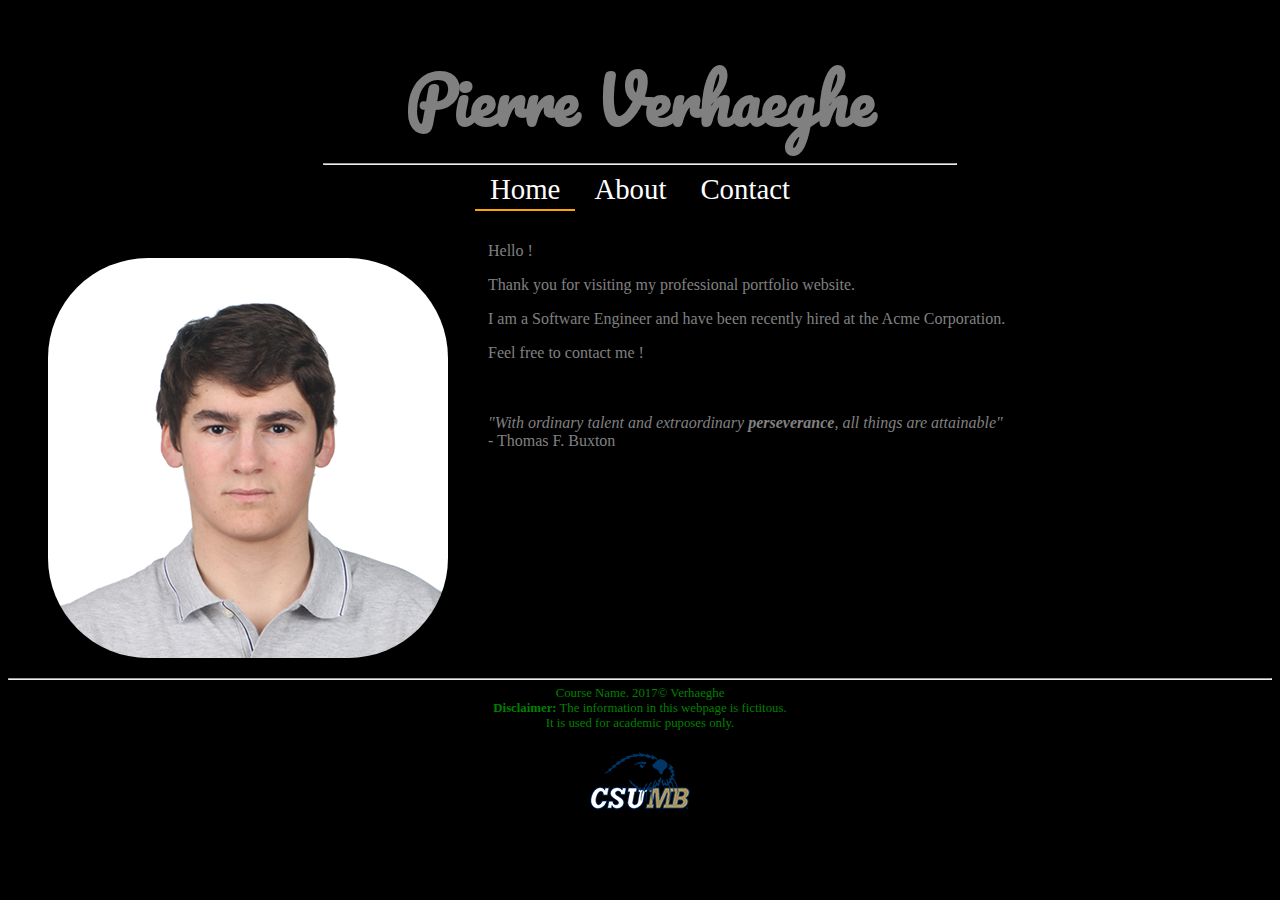
==== web/lab1/index.html @ 1683e008 "Update" ====
<!DOCTYPE html>
<html lang="fr">
	<head>
  		<meta charset="utf-8">
    	<title>Pierre Verhaeghe: Personal Website</title>
    	<link rel="stylesheet" type="text/css" href="css/style.css">
    	<link href="https://fonts.googleapis.com/css?family=Pacifico" rel="stylesheet">
    </head>
	<body>
		<header>
			<h1>Pierre Verhaeghe</h1>
		</header>
		<nav>
			<hr width="50%" />
			<a href="index.html" class="current">Home</a>
			<a href="about.html">About</a>
			<a href="contact.html">Contact</a>
		</nav>

		<br /><br />
		<main>
			<figure id="me">
				<img id="profilePic" src="img/me.png" alt="Picture of Me">
			</figure>

			<div id="welcomeText">
				Hello ! <br />
				<p>Thank you for visiting my professional portfolio website.</p>
				<p>I am a Software Engineer and have been recently hired at the Acme Corporation.</p>
				<p>Feel free to contact me !</p>

				<br /><br />

				<em>"With ordinary talent and extraordinary <strong>perseverance</strong>, all things are attainable"</em><br />
				- Thomas F. Buxton

			</div>
		</main>

		<footer>
			<hr>
			Course Name. 2017&copy; Verhaeghe <br />
			<strong>Disclaimer:</strong> The information in this webpage is fictitous. <br />
			It is used for academic puposes only.<br />
			<img src="img/csumb.png" alt="CSUMB Logo">
		</footer>
	</body>
</html>
---- web/lab1/css/style.css ----
body {
	background-color: black;
	color: gray;
}

header, main, nav, footer, #content {
	text-align: center;
}

nav a {
	padding: 15px;
	padding-bottom: 4px;
	font-size: 1.8em;
	text-decoration: none;
	color: white;
}

nav a:hover {
	border-bottom: 2px orange solid;
	font-size: 2em;
	transition: .9s;
}

#me, #welcomeText {
	float: left;
}

#welcomeText {
	text-align: left;
}

footer {
	clear: left;
	font-size: 0.8em;
	color: green;
}

.current {
	border-bottom: 2px orange solid;
}

table {
	margin: 0px auto;
}

td {
	padding-right: 10px;
	font-size: 1.3em;
}

td strong {
	color: orange;
}

#table-header {
	background-color: #351a00;
}

.table-row {
	background-color: #753900;
}

ul {
	text-align: left;
	padding-left: 200px;
}

.hobby {
	color: yellow;
}

h1 {
	font-family: 'Pacifico', cursive;
	font-size: 4em;
	margin-bottom: 0px;
}
#profilePic {
	border-radius: 100px;
}
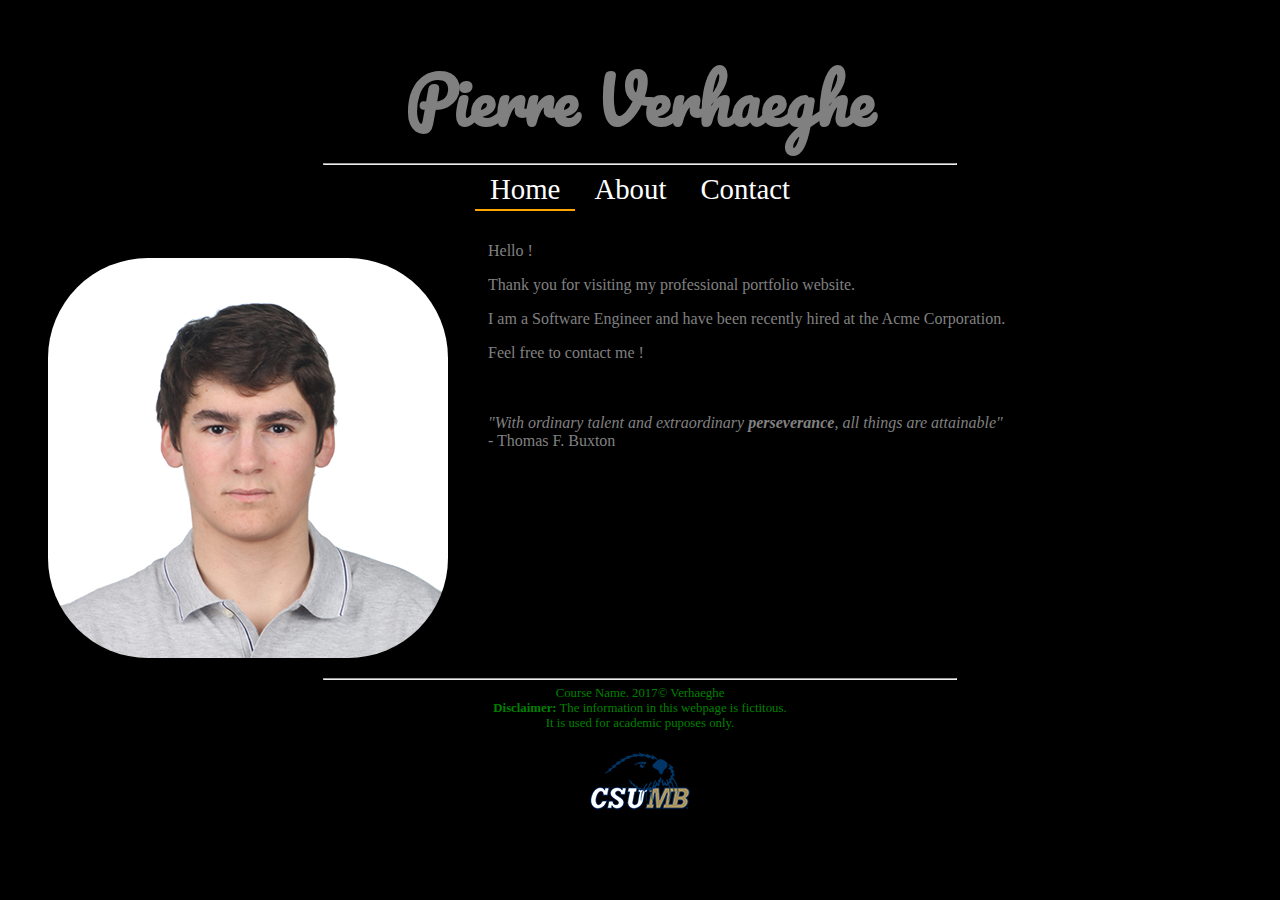
==== commit a93bd600: "Update" ====
--- a/web/lab1/index.html
+++ b/web/lab1/index.html
@@ -11,7 +11,7 @@
 			<h1>Pierre Verhaeghe</h1>
 		</header>
 		<nav>
-			<hr width="50%" />
+			<hr />
 			<a href="index.html" class="current">Home</a>
 			<a href="about.html">About</a>
 			<a href="contact.html">Contact</a>
--- a/web/lab1/css/style.css
+++ b/web/lab1/css/style.css
@@ -76,4 +76,7 @@
 }
 #profilePic {
 	border-radius: 100px;
+}
+hr {
+	width: 50%;
 }